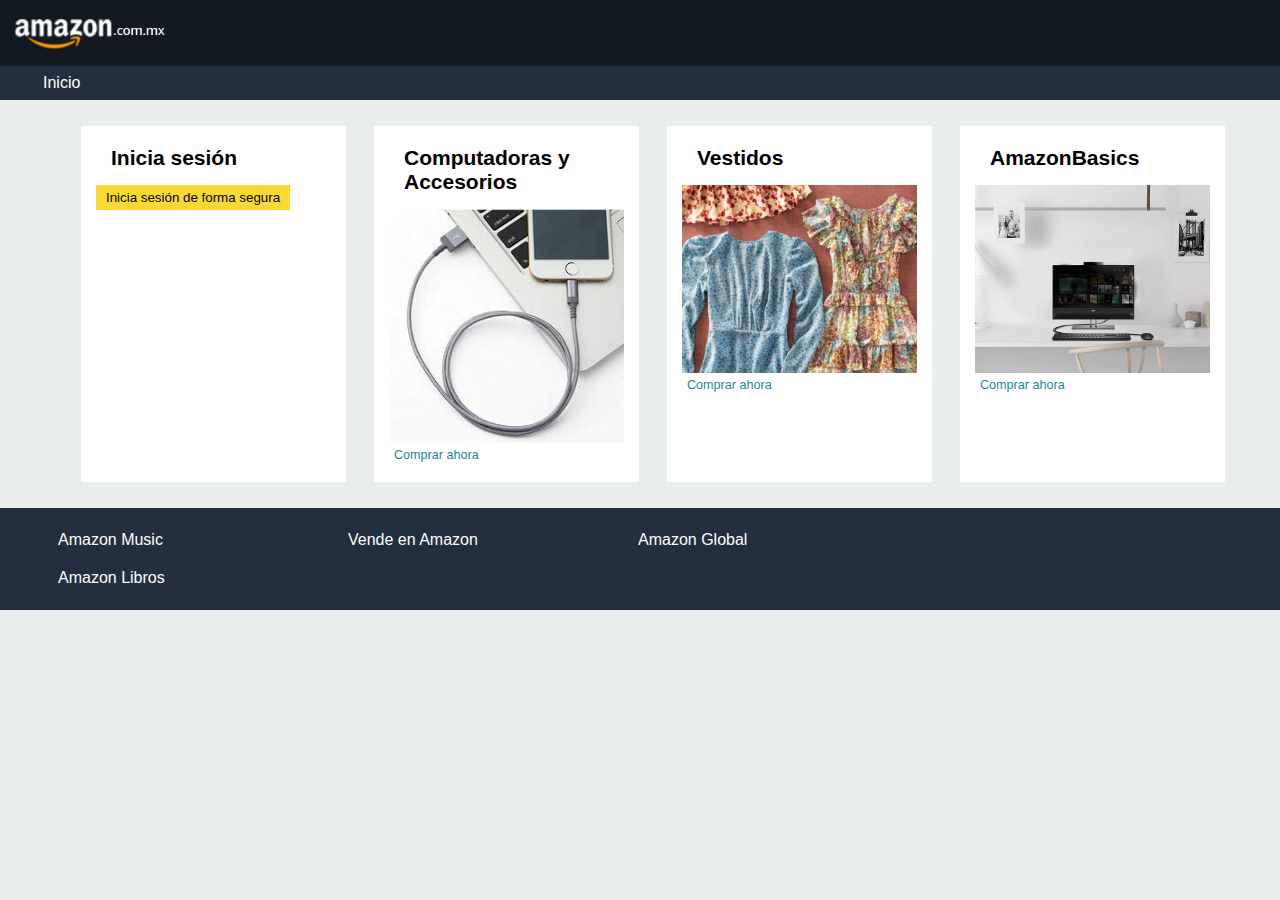
==== index.html @ ef6bfe93 "practica 1" ====
<!DOCTYPE html>
<html lang="es">

<head>
    <meta charset="UTF-8">
    <meta http-equiv="X-UA-Compatible" content="IE=edge">
    <meta name="viewport" content="width=device-width, initial-scale=1.0">
    <title>Mi primer proyecto</title>

    <link rel="stylesheet" href="./styles/style.css">
</head>

<body>
    <header>
        <div id="nav-belt">
            <img id="logo" src="./images/logo.png" alt="logo">
        </div>
        <div id="nav-bar">
            <nav>
                <ul>
                    <li><a href="#">Inicio</a></li>
                </ul>
            </nav>
        </div>
    </header>

    <main>
        <div id="container">
            <div class="card-25">
                <h3>Inicia sesión</h3>
                <button id="login">Inicia sesión de forma segura</button>
            </div>

            <div class="card-25">
                <h3>Computadoras y Accesorios</h3>
                <img src="images/computadora.jpg" alt="Computadoras y Accesorios">
                <a href="#" class="buy">Comprar ahora</a>
            </div>

            <div class="card-25">
                <h3>Vestidos</h3>
                <img src="images/vestido.jpg" alt="Vestidos">
                <a href="#" class="buy">Comprar ahora</a>
            </div>

            <div class="card-25">
                <h3>AmazonBasics</h3>
                <img src="images/computadora2.jpg" alt="AmazonBasics">
                <a href="#" class="buy">Comprar ahora</a>
            </div>
        </div>
    </main>

    <footer>
        <ul>
            <li><a href="#">Amazon Music</a></li>
            <li><a href="#">Vende en Amazon</a></li>
            <li><a href="#">Amazon Global</a></li>
            <li><a href="#">Amazon Libros</a></li>
        </ul>
    </footer>
</body>

</html>
---- styles/style.css ----
html {
    font-family: Arial, Helvetica, sans-serif;
    font-size: 14px;
    -webkit-font-smoothing: antialiased;
    -moz-osx-font-smoothing: grayscale;
}

body {
    margin: 0;
    padding: 0;
    background-color: #eaeded;
}

header {
    background-color: #131921;
    color: #fff;
}

main {
    padding: 2%;
    margin: 0 4%;
    width: 90%;
}

h3 {
    font-size: 1.5em;
    font-weight: bold;
    margin: 15px;
}

footer {
    padding: 15px;
    display: flex;
    background-color: #232f3e;
    margin: 0 auto;
}

footer ul {
    min-width: 60%;
    list-style: none;
    display: grid;
    justify-content: space-between;
    margin: 8px;
    padding-left: 20px;
    grid-gap: 20px;
    grid-auto-rows: auto; 
    grid-template-columns: repeat(auto-fill, minmax(270px, 23%));
}

footer li {
    padding: 0 10px;
}

footer a {
    color: #fff;
    text-decoration: none;
    padding: 5px;
    font-size: 16px;
    font-weight: 500;
}

#container { 
    display: grid;
    justify-content: space-around;
    margin: 0 auto;
    grid-gap: 20px;
    grid-auto-rows: auto;
    grid-template-columns: repeat(auto-fill, minmax(270px, 23%));
}

.buy {
    color: #268697;
    padding: 5px;
    text-decoration: none;
    font-weight: 500;
    border-radius: 5px;
    font-size: 0.9em;
}

.card-25 {
    float: left;
    margin: 0 1%;
    padding: 5px 15px 20px 15px;
    background-color: #fff;
}

.card-25 img {
    width: 100%;
    height: auto;
}

.nav-belt {
    display: flex;
    justify-content: space-between;
    align-items: center;
}

#logo {
    max-width: 162px;
    padding: 5px 10px;
}

#login {
    padding: 5px 10px;
    border: none;
    background-color: #fbd934;
}

#nav-bar {
    display: flex;
    justify-content: space-between;
    align-items: center;
    background-color: #232f3e;
    margin: 0;
}

#nav-bar ul {
    list-style: none;
    display: flex;
    justify-content: space-between;
    align-items: center;
    margin: 8px;
    padding-left: 20px;
}

#nav-bar li {
    display: inline-block;
    padding: 0 10px;
}

#nav-bar a {
    color: #fff;
    text-decoration: none;
    padding: 5px;
    font-size: 16px;
    font-weight: 500;
}

/*Media Queries*/
@media screen and (max-device-width: 380px) {

    main #contenedor {
        display: block;
    }

    main .tarjeta-25 {
        display: block;

        max-width: 100%;
        margin: 25px 0;
    }

    main #login {
        width: 100%;
    }

    main #contenedor {
        margin-top: 25px;
        margin-bottom: 25px;
    }

    h1 {
        font-size: 25px;
    }
}

@media screen and (max-device-width: 480px) {
    footer ul li {
        width: 100%;
        max-width: initial;
        margin: 10px 0;
    }
}

@media screen and (min-device-width: 401px) and (max-device-width: 1024px) {
    main #contenedor {
        display: block;
    }

    main .tarjeta-25 {
        max-width: 33%;
    }
}
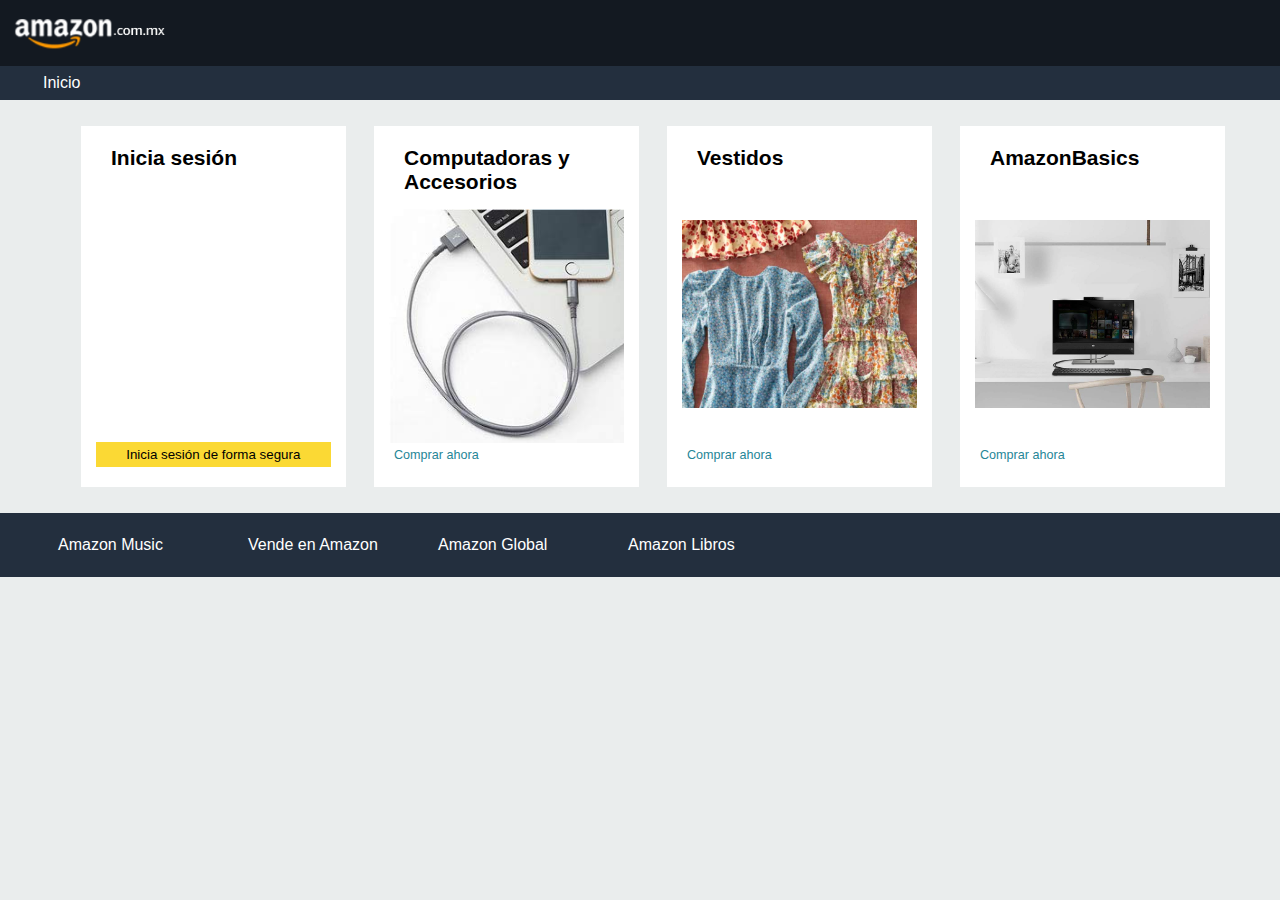
==== commit 8cba7b71: "Agregar script y algunas correcciones generales" ====
--- a/index.html
+++ b/index.html
@@ -15,6 +15,7 @@
         <div id="nav-belt">
             <img id="logo" src="./images/logo.png" alt="logo">
         </div>
+
         <div id="nav-bar">
             <nav>
                 <ul>
@@ -28,7 +29,7 @@
         <div id="container">
             <div class="card-25">
                 <h3>Inicia sesión</h3>
-                <button id="login">Inicia sesión de forma segura</button>
+                <button id="login" onclick="irLogin()">Inicia sesión de forma segura</button>
             </div>
 
             <div class="card-25">
@@ -61,4 +62,6 @@
     </footer>
 </body>
 
+<script src="scripts/script.js"></script>
+
 </html>
--- a/styles/style.css
+++ b/styles/style.css
@@ -42,9 +42,9 @@
     justify-content: space-between;
     margin: 8px;
     padding-left: 20px;
-    grid-gap: 20px;
+    grid-gap: 10px;
     grid-auto-rows: auto; 
-    grid-template-columns: repeat(auto-fill, minmax(270px, 23%));
+    grid-template-columns: repeat(auto-fill, minmax(180px, 23%));
 }
 
 footer li {
@@ -82,6 +82,9 @@
     margin: 0 1%;
     padding: 5px 15px 20px 15px;
     background-color: #fff;
+    display: flex;
+    flex-direction: column;
+    justify-content: space-between;
 }
 
 .card-25 img {
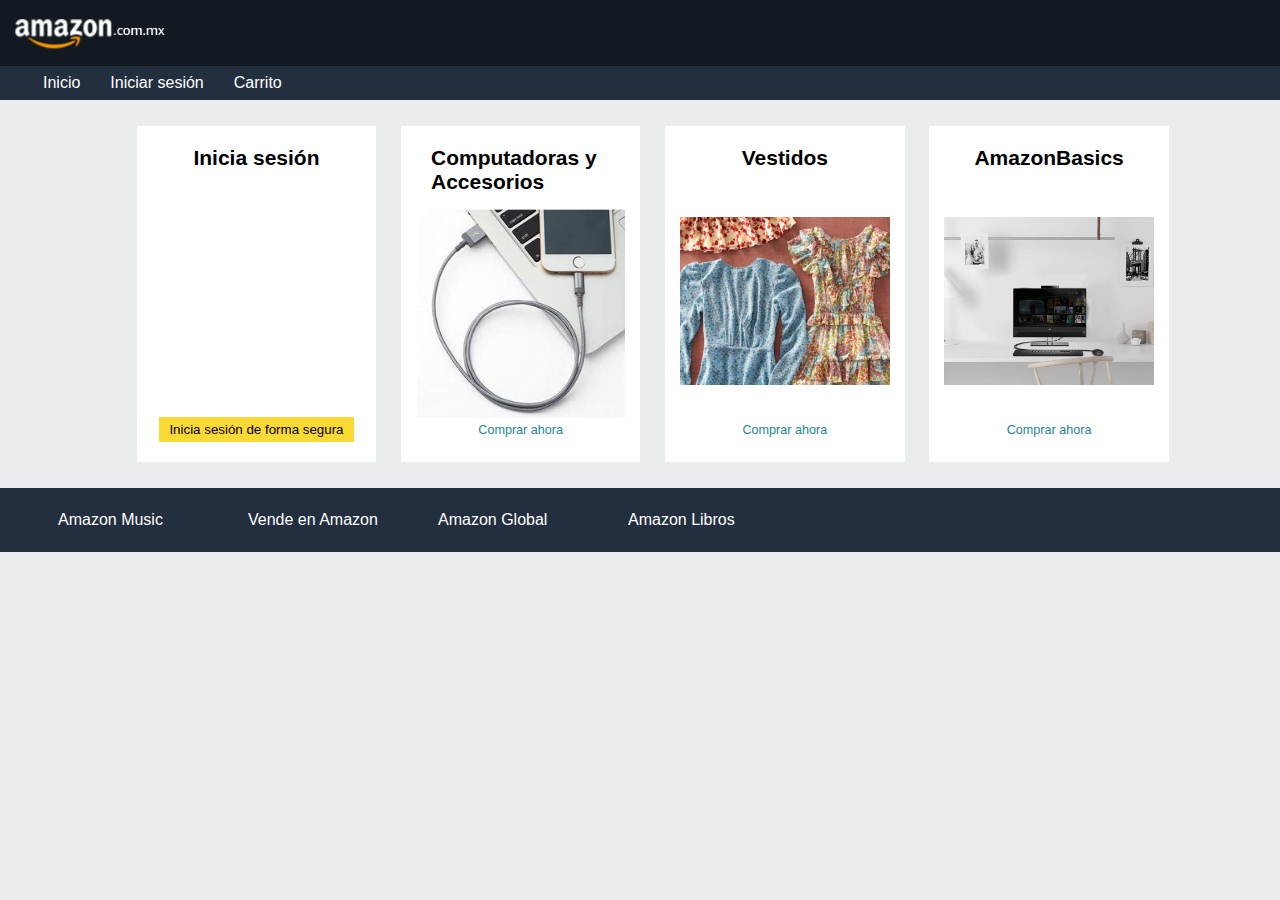
==== commit 87cc52f4: "Agregar pagina de carrito" ====
--- a/index.html
+++ b/index.html
@@ -20,6 +20,8 @@
             <nav>
                 <ul>
                     <li><a href="#">Inicio</a></li>
+                    <li><a href="login.html">Iniciar sesión</a></li>
+                    <li><a href="carrito.html">Carrito</a></li>
                 </ul>
             </nav>
         </div>
--- a/styles/style.css
+++ b/styles/style.css
@@ -1,8 +1,6 @@
 html {
     font-family: Arial, Helvetica, sans-serif;
     font-size: 14px;
-    -webkit-font-smoothing: antialiased;
-    -moz-osx-font-smoothing: grayscale;
 }
 
 body {
@@ -44,7 +42,7 @@
     padding-left: 20px;
     grid-gap: 10px;
     grid-auto-rows: auto; 
-    grid-template-columns: repeat(auto-fill, minmax(180px, 23%));
+    grid-template-columns: repeat(auto-fit, minmax(180px, 1fr));
 }
 
 footer li {
@@ -65,7 +63,8 @@
     margin: 0 auto;
     grid-gap: 20px;
     grid-auto-rows: auto;
-    grid-template-columns: repeat(auto-fill, minmax(270px, 23%));
+    grid-template-columns: repeat(auto-fit, minmax(240px, 1fr));
+    max-width: 90%;
 }
 
 .buy {
@@ -85,6 +84,7 @@
     display: flex;
     flex-direction: column;
     justify-content: space-between;
+    align-items: center;
 }
 
 .card-25 img {
@@ -138,49 +138,3 @@
     font-size: 16px;
     font-weight: 500;
 }
-
-/*Media Queries*/
-@media screen and (max-device-width: 380px) {
-
-    main #contenedor {
-        display: block;
-    }
-
-    main .tarjeta-25 {
-        display: block;
-
-        max-width: 100%;
-        margin: 25px 0;
-    }
-
-    main #login {
-        width: 100%;
-    }
-
-    main #contenedor {
-        margin-top: 25px;
-        margin-bottom: 25px;
-    }
-
-    h1 {
-        font-size: 25px;
-    }
-}
-
-@media screen and (max-device-width: 480px) {
-    footer ul li {
-        width: 100%;
-        max-width: initial;
-        margin: 10px 0;
-    }
-}
-
-@media screen and (min-device-width: 401px) and (max-device-width: 1024px) {
-    main #contenedor {
-        display: block;
-    }
-
-    main .tarjeta-25 {
-        max-width: 33%;
-    }
-}
